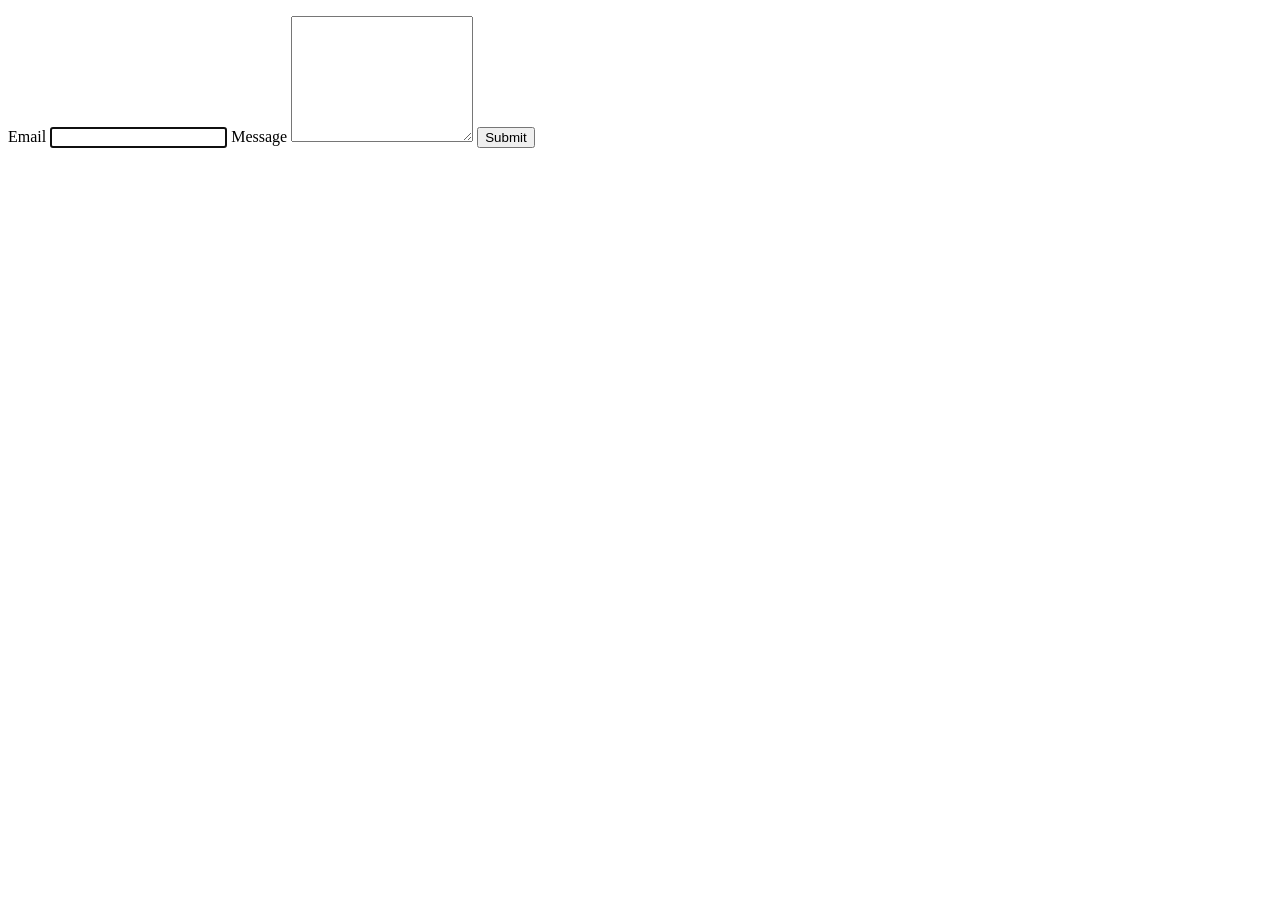
==== index.html @ 470e8216 "Deploying to gh-pages from @ Bodya-Janchenko/goit-js-hw-09@9376dac16e28644594bc8b954e47d478c11413dd " ====
<!DOCTYPE html>
<html lang="en">
  <head>
    <meta charset="UTF-8" />
    <link rel="icon" type="image/svg+xml" href="/favicon.svg" />
    <meta name="viewport" content="width=device-width, initial-scale=1.0" />
    <title>Vanilla App Template</title>
    <script type="module" crossorigin src="/goit-js-hw-09/index.js"></script>
    <link rel="modulepreload" crossorigin href="/goit-js-hw-09/assets/vendor-CgTBfC_f.js">
    <link rel="stylesheet" crossorigin href="/goit-js-hw-09/assets/vendor-DkczhqSJ.css">
    <link rel="stylesheet" crossorigin href="/goit-js-hw-09/assets/index-DE0cPg4y.css">
  </head>
  <body>
    <!DOCTYPE html>
<html lang="en">
  <head>
    <meta charset="UTF-8" />
    <meta name="viewport" content="width=device-width, initial-scale=1.0" />
    <title>Document</title>
  </head>
  <body>
    <ul class="gallery"></ul>
  </body>
</html>

    <!DOCTYPE html>
<html lang="en">
  <head>
    <meta charset="UTF-8" />
    <meta name="viewport" content="width=device-width, initial-scale=1.0" />
    <title>Document</title>
  </head>
  <body>
    <form class="feedback-form" autocomplete="off">
      <label>
        Email
        <input type="email" name="email" autofocus />
      </label>
      <label>
        Message
        <textarea name="message" rows="8"></textarea>
      </label>
      <button type="submit">Submit</button>
    </form>
  </body>
</html>

    <!-- Loads the specified .html file -->
  </body>
</html>
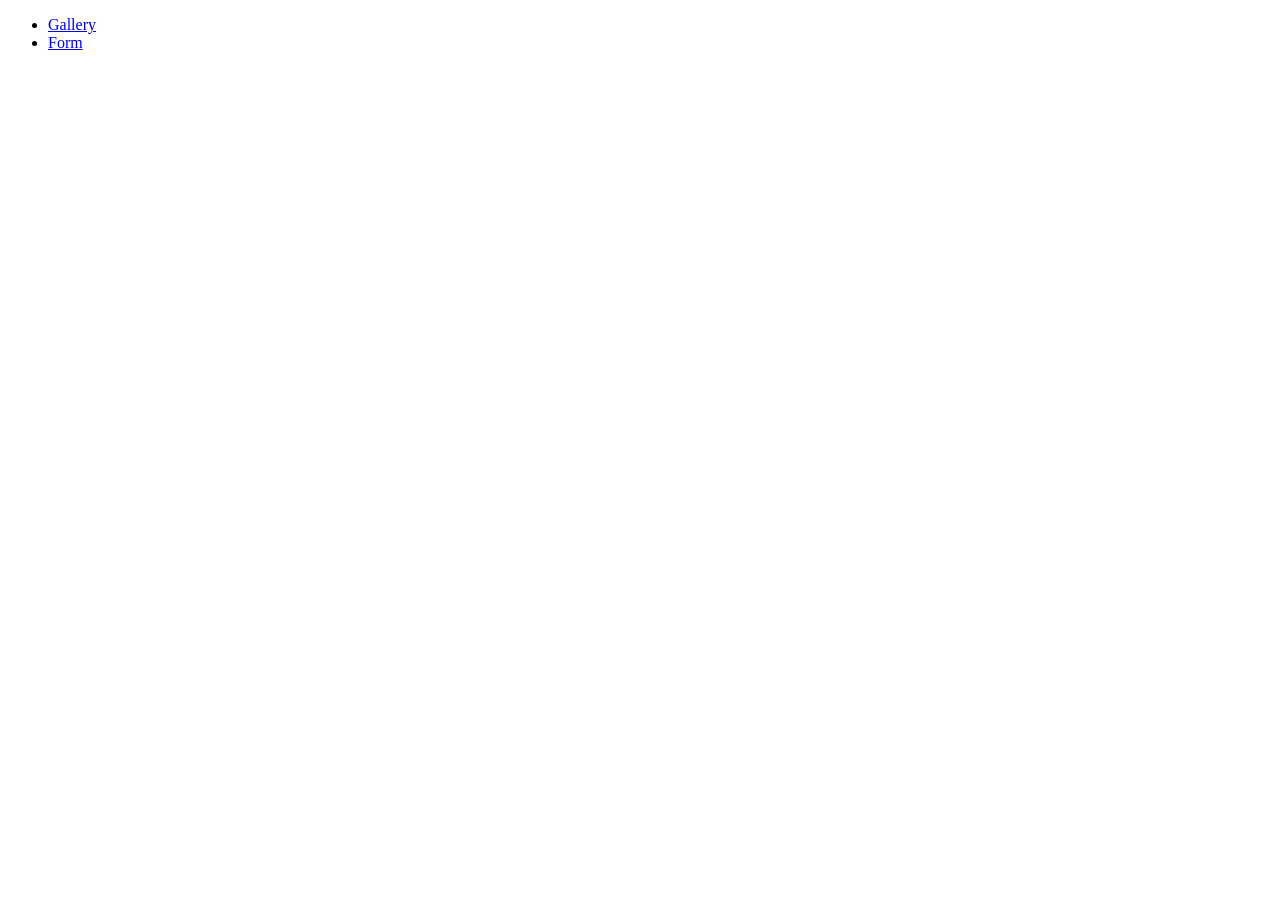
==== commit fa2e8791: "Deploying to gh-pages from @ Bodya-Janchenko/goit-js-hw-09@e9c1bc32c67d6f0f5c193bfda0f1608536c42dda " ====
--- a/index.html
+++ b/index.html
@@ -5,46 +5,11 @@
     <link rel="icon" type="image/svg+xml" href="/favicon.svg" />
     <meta name="viewport" content="width=device-width, initial-scale=1.0" />
     <title>Vanilla App Template</title>
-    <script type="module" crossorigin src="/goit-js-hw-09/index.js"></script>
-    <link rel="modulepreload" crossorigin href="/goit-js-hw-09/assets/vendor-CgTBfC_f.js">
-    <link rel="stylesheet" crossorigin href="/goit-js-hw-09/assets/vendor-DkczhqSJ.css">
-    <link rel="stylesheet" crossorigin href="/goit-js-hw-09/assets/index-DE0cPg4y.css">
   </head>
   <body>
-    <!DOCTYPE html>
-<html lang="en">
-  <head>
-    <meta charset="UTF-8" />
-    <meta name="viewport" content="width=device-width, initial-scale=1.0" />
-    <title>Document</title>
-  </head>
-  <body>
-    <ul class="gallery"></ul>
+    <ul>
+      <li><a href="./1-gallery.html">Gallery</a></li>
+      <li><a href="./2-form.html">Form</a></li>
+    </ul>
   </body>
 </html>
-
-    <!DOCTYPE html>
-<html lang="en">
-  <head>
-    <meta charset="UTF-8" />
-    <meta name="viewport" content="width=device-width, initial-scale=1.0" />
-    <title>Document</title>
-  </head>
-  <body>
-    <form class="feedback-form" autocomplete="off">
-      <label>
-        Email
-        <input type="email" name="email" autofocus />
-      </label>
-      <label>
-        Message
-        <textarea name="message" rows="8"></textarea>
-      </label>
-      <button type="submit">Submit</button>
-    </form>
-  </body>
-</html>
-
-    <!-- Loads the specified .html file -->
-  </body>
-</html>
